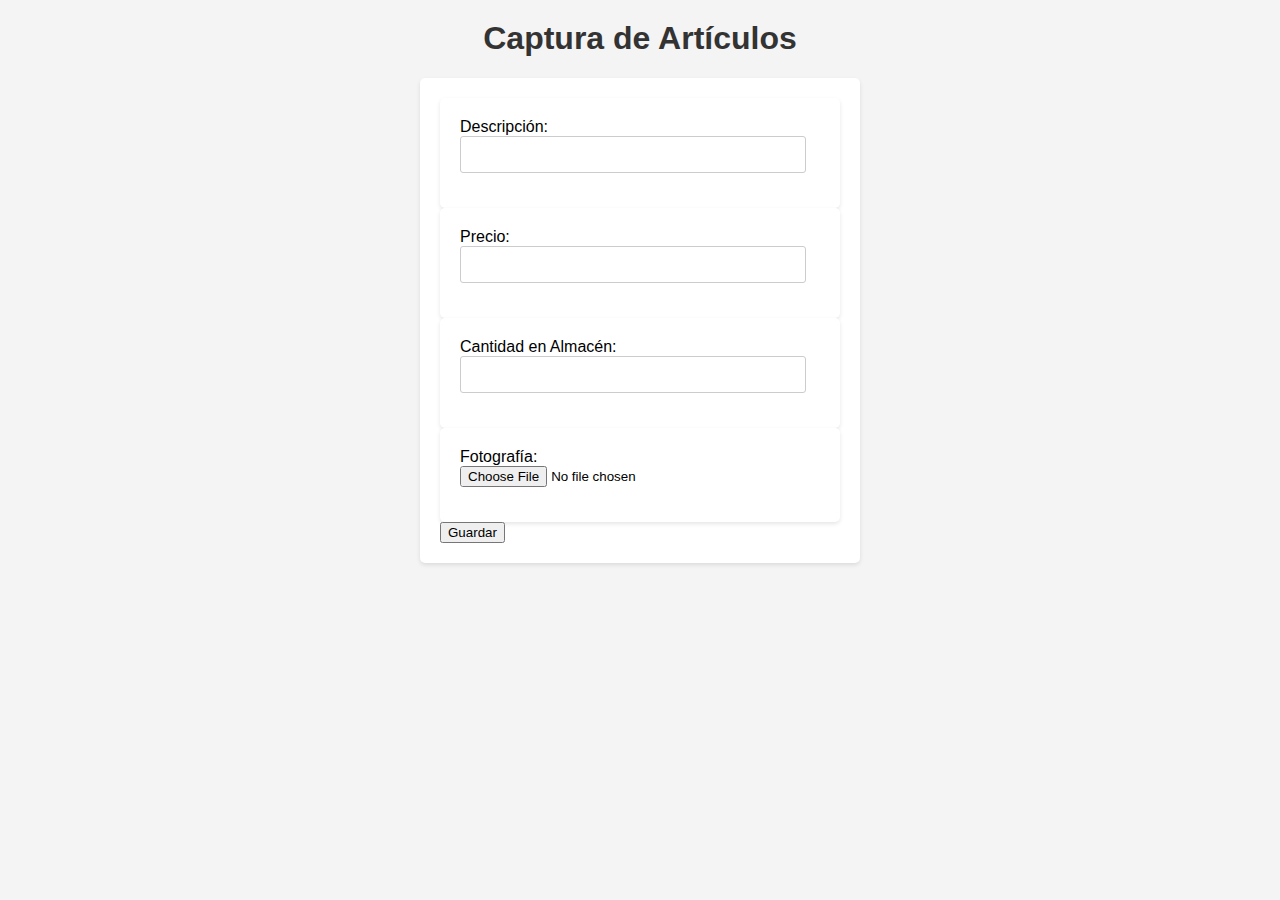
==== frontend/index.html @ 7603f00b "primer commit" ====
<!DOCTYPE html>
<html>
  <head>
    <title>Ecommerce</title>
    <link rel="stylesheet" type="text/css" href="style.css" />
    <script src="WSClient.js"></script>
    <script>
      let URL = "/Servicio/rest/ws";
      function get(id) {
        return document.getElementById(id);
      }
      function alta() {
        let cliente = new WSClient(URL);
        let articulo = {
          descripcion: get("description").value,
          precio: get("price").value,
          cantidad: get("quantity").value,
        };
        alert(URL+"/alta_articulo");
        alert(JSON.stringify(articulo));
        cliente.postJson("alta_articulo", { articulo: articulo },function(code,result){
            if(code==200)
                alert("Registro insertado correctamente");
            else
                alert(JSON.stringify(result));
        });
      }
    </script>
  </head>
  <body>
    <h1>Captura de Artículos</h1>
    <form id="addItemForm">
      <div class="form-group">
        <label for="description">Descripción:</label>
        <input type="text" id="description" required />
      </div>
      <div class="form-group">
        <label for="price">Precio:</label>
        <input type="number" id="price" required />
      </div>
      <div class="form-group">
        <label for="quantity">Cantidad en Almacén:</label>
        <input type="number" id="quantity" required />
      </div>
      <div class="form-group">
        <label for="photo">Fotografía:</label>
        <input type="file" id="photo" />
      </div>
      <button type="button" onclick="alta()">Guardar</button>
    </form>
  </body>
</html>
---- frontend/style.css ----
body {
    font-family: Arial, sans-serif;
    background-color: #f4f4f4;
    margin: 0;
    padding: 0;
}

h1 {
    text-align: center;
    margin-top: 20px;
    color: #333;
}

form, div {
    max-width: 400px;
    margin: 0 auto;
    padding: 20px;
    background-color: #fff;
    border-radius: 5px;
    box-shadow: 0 2px 4px rgba(0, 0, 0, 0.1);
}

form input, div input {
    display: block;
    width: 90%;
    padding: 10px;
    margin-bottom: 15px;
    border: 1px solid #ccc;
    border-radius: 3px;
}

form input[type="file"], div input[type="file"] {
    border: none;
    background-color: transparent;
    padding: 0;
}

button[type="submit"],#cartButton,#searchButton {
    background-color: #007BFF;
    color: #fff;
    padding: 10px 15px;
    border: none;
    border-radius: 3px;
    cursor: pointer;
}

button[type="submit"]:hover {
    background-color: #0056b3;
}

#searchResults, #noResultsMessage {
    /* Estilos para los resultados de búsqueda o mensaje de no resultados */
    margin: 20px 0;
    padding: 10px;
    background-color: #fff;
    border-radius: 5px;
    box-shadow: 0 2px 4px rgba(0, 0, 0, 0.1);
}

#searchResults img {
    /* Estilos para las imágenes de los resultados de búsqueda */
    max-width: 100px;
    max-height: 100px;
    margin-right: 10px;
}
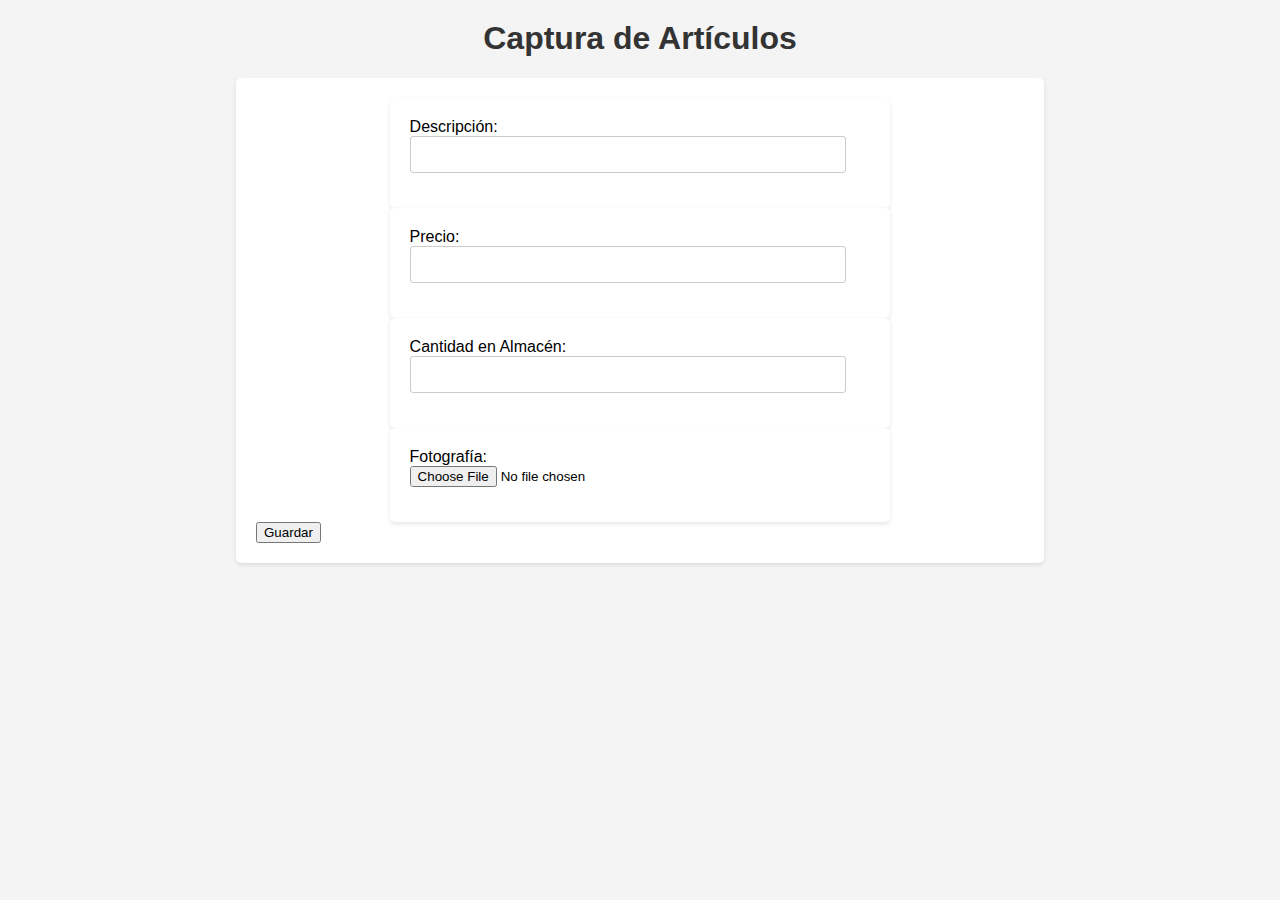
==== commit d4cd3d63: "Se agrega todo" ====
--- a/frontend/index.html
+++ b/frontend/index.html
@@ -1,52 +1,55 @@
-<!DOCTYPE html>
-<html>
-  <head>
-    <title>Ecommerce</title>
-    <link rel="stylesheet" type="text/css" href="style.css" />
-    <script src="WSClient.js"></script>
-    <script>
-      let URL = "/Servicio/rest/ws";
-      function get(id) {
-        return document.getElementById(id);
-      }
-      function alta() {
-        let cliente = new WSClient(URL);
-        let articulo = {
-          descripcion: get("description").value,
-          precio: get("price").value,
-          cantidad: get("quantity").value,
-        };
-        alert(URL+"/alta_articulo");
-        alert(JSON.stringify(articulo));
-        cliente.postJson("alta_articulo", { articulo: articulo },function(code,result){
-            if(code==200)
-                alert("Registro insertado correctamente");
-            else
-                alert(JSON.stringify(result));
-        });
-      }
-    </script>
-  </head>
-  <body>
-    <h1>Captura de Artículos</h1>
-    <form id="addItemForm">
-      <div class="form-group">
-        <label for="description">Descripción:</label>
-        <input type="text" id="description" required />
-      </div>
-      <div class="form-group">
-        <label for="price">Precio:</label>
-        <input type="number" id="price" required />
-      </div>
-      <div class="form-group">
-        <label for="quantity">Cantidad en Almacén:</label>
-        <input type="number" id="quantity" required />
-      </div>
-      <div class="form-group">
-        <label for="photo">Fotografía:</label>
-        <input type="file" id="photo" />
-      </div>
-      <button type="button" onclick="alta()">Guardar</button>
-    </form>
-  </body>
-</html>
+<!DOCTYPE html>
+<html>
+  <head>
+    <title>Ecommerce T6</title>
+    <link rel="stylesheet" type="text/css" href="style.css" />
+    <script src="WSClient.js"></script>
+    <script>
+      let URL = "/Servicio/rest/tienda";
+      function get(id) {
+        return document.getElementById(id);
+      }
+      function alta() {
+        let cliente = new WSClient(URL);
+        let articulo = {
+          descripcion: get("description").value,
+          precio: get("price").value,
+          cantidad: get("quantity").value,
+        };
+        alert(URL +"/alta_articulo");
+        alert(JSON.stringify(articulo));
+        cliente.postJson("alta_articulo", { articulo: articulo },function(code,result){
+            if(code==200)
+                alert("Registro insertado correctamente");
+            else
+                alert(JSON.stringify(result));
+        });
+      }
+      function busqueda(){
+        let cliente = new WSClient(URL);
+      }
+    </script>
+  </head>
+  <body>
+    <h1>Captura de Artículos</h1>
+    <form id="addItemForm">
+      <div class="form-group">
+        <label for="description">Descripción:</label>
+        <input type="text" id="description" required />
+      </div>
+      <div class="form-group">
+        <label for="price">Precio:</label>
+        <input type="number" id="price" required />
+      </div>
+      <div class="form-group">
+        <label for="quantity">Cantidad en Almacén:</label>
+        <input type="number" id="quantity" required />
+      </div>
+      <div class="form-group">
+        <label for="photo">Fotografía:</label>
+        <input type="file" id="photo" />
+      </div>
+      <button type="button" onclick="alta()">Guardar</button>
+    </form>
+  </body>
+</html>
--- a/frontend/style.css
+++ b/frontend/style.css
@@ -1,65 +1,108 @@
-body {
-    font-family: Arial, sans-serif;
-    background-color: #f4f4f4;
-    margin: 0;
-    padding: 0;
-}
-
-h1 {
-    text-align: center;
-    margin-top: 20px;
-    color: #333;
-}
-
-form, div {
-    max-width: 400px;
-    margin: 0 auto;
-    padding: 20px;
-    background-color: #fff;
-    border-radius: 5px;
-    box-shadow: 0 2px 4px rgba(0, 0, 0, 0.1);
-}
-
-form input, div input {
-    display: block;
-    width: 90%;
-    padding: 10px;
-    margin-bottom: 15px;
-    border: 1px solid #ccc;
-    border-radius: 3px;
-}
-
-form input[type="file"], div input[type="file"] {
-    border: none;
-    background-color: transparent;
-    padding: 0;
-}
-
-button[type="submit"],#cartButton,#searchButton {
-    background-color: #007BFF;
-    color: #fff;
-    padding: 10px 15px;
-    border: none;
-    border-radius: 3px;
-    cursor: pointer;
-}
-
-button[type="submit"]:hover {
-    background-color: #0056b3;
-}
-
-#searchResults, #noResultsMessage {
-    /* Estilos para los resultados de búsqueda o mensaje de no resultados */
-    margin: 20px 0;
-    padding: 10px;
-    background-color: #fff;
-    border-radius: 5px;
-    box-shadow: 0 2px 4px rgba(0, 0, 0, 0.1);
-}
-
-#searchResults img {
-    /* Estilos para las imágenes de los resultados de búsqueda */
-    max-width: 100px;
-    max-height: 100px;
-    margin-right: 10px;
+body {
+    font-family: Arial, sans-serif;
+    background-color: #f4f4f4;
+    margin: 0;
+    padding: 0;
+}
+
+h1 {
+    text-align: center;
+    margin-top: 20px;
+    color: #333;
+}
+
+form, div {
+    width: 60%;
+    margin: 0 auto;
+    padding: 20px;
+    background-color: #fff;
+    border-radius: 5px;
+    box-shadow: 0 2px 4px rgba(0, 0, 0, 0.1);
+}
+
+form input, div input {
+    display: block;
+    width: 90%;
+    padding: 10px;
+    margin-bottom: 15px;
+    border: 1px solid #ccc;
+    border-radius: 3px;
+}
+
+form input[type="file"], div input[type="file"] {
+    border: none;
+    background-color: transparent;
+    padding: 0;
+}
+
+button[type="submit"],#cartButton,#searchButton {
+    background-color: #007BFF;
+    color: #fff;
+    padding: 10px 15px;
+    border: none;
+    border-radius: 3px;
+    cursor: pointer;
+}
+
+button[type="submit"]:hover {
+    background-color: #0056b3;
+}
+
+#searchResults, #noResultsMessage {
+    /* Estilos para los resultados de búsqueda o mensaje de no resultados */
+    margin: 20px 0;
+    padding: 10px;
+    background-color: #fff;
+    border-radius: 5px;
+    box-shadow: 0 2px 4px rgba(0, 0, 0, 0.1);
+}
+
+#searchResults img {
+    /* Estilos para las imágenes de los resultados de búsqueda */
+    max-width: 100px;
+    max-height: 100px;
+    margin-right: 10px;
+}
+table {
+    width: 100%;
+    margin-bottom: 1rem;
+    color: #212529;
+  }
+
+  th,
+  td {
+    padding: 0.75rem;
+    vertical-align: top;
+    border-top: 1px solid #dee2e6;
+  }
+
+  thead th {
+    vertical-align: bottom;
+    border-bottom: 2px solid #dee2e6;
+  }
+
+  tbody+tbody {
+    border-top: 2px solid #dee2e6;
+  }
+
+  .table {
+    border-collapse: collapse !important;
+  }
+
+  .table-bordered {
+    border: 1px solid #dee2e6;
+  }
+
+  .table-bordered th,
+  .table-bordered td {
+    border: 1px solid #dee2e6;
+  }
+
+  .table-bordered thead th,
+  .table-bordered thead td {
+    border-bottom-width: 2px;
+  }
+
+#tablaCarrito{
+    display: none;
 }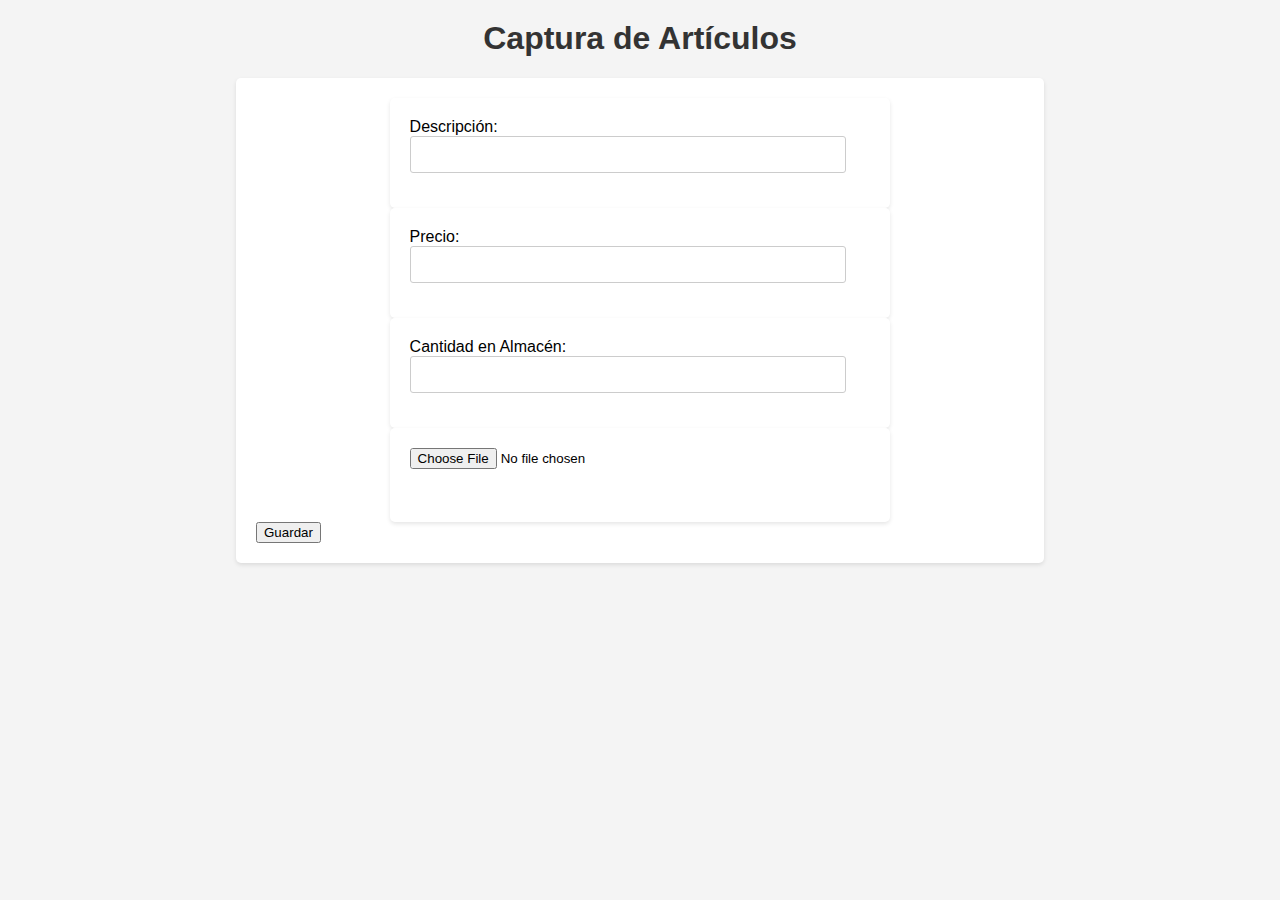
==== commit a5ad64a0: "terminada" ====
--- a/frontend/index.html
+++ b/frontend/index.html
@@ -5,6 +5,7 @@
     <link rel="stylesheet" type="text/css" href="style.css" />
     <script src="WSClient.js"></script>
     <script>
+      let foto=null;
       let URL = "/Servicio/rest/tienda";
       function get(id) {
         return document.getElementById(id);
@@ -15,6 +16,7 @@
           descripcion: get("description").value,
           precio: get("price").value,
           cantidad: get("quantity").value,
+          foto:foto,
         };
         alert(URL +"/alta_articulo");
         alert(JSON.stringify(articulo));
@@ -28,6 +30,27 @@
       function busqueda(){
         let cliente = new WSClient(URL);
       }
+      
+      function mostrarImagen() {
+      const input = document.getElementById('inputFile');
+      const imagenMostrada = document.getElementById('imagenMostrada');
+
+      // Verifica si se seleccionó algún archivo
+      if (input.files && input.files[0]) {
+        const reader = new FileReader();
+
+        reader.onload = function (e) {
+          // Muestra la imagen en la etiqueta img
+          imagenMostrada.src = e.target.result;
+          foto=e.target.result.split(',')[1];
+          console.log(foto);
+        };
+
+        // Lee el contenido del archivo como URL
+        reader.readAsDataURL(input.files[0]);
+
+      }
+    }
     </script>
   </head>
   <body>
@@ -45,9 +68,10 @@
         <label for="quantity">Cantidad en Almacén:</label>
         <input type="number" id="quantity" required />
       </div>
-      <div class="form-group">
-        <label for="photo">Fotografía:</label>
-        <input type="file" id="photo" />
+      
+      <div class="archivo">
+        <input type="file" id="inputFile" onchange="mostrarImagen()" accept="image/*">
+  <img id="imagenMostrada" style="max-width: 100%; max-height: 300px; margin-top: 10px;">
       </div>
       <button type="button" onclick="alta()">Guardar</button>
     </form>
--- a/frontend/style.css
+++ b/frontend/style.css
@@ -105,4 +105,12 @@
 
 #tablaCarrito{
     display: none;
+}
+/* Estilo de Enlace Básico */
+.link {
+  color: #007bff;
+  text-decoration: none;
+  display: block;
+  width: 20%;
+  
 }